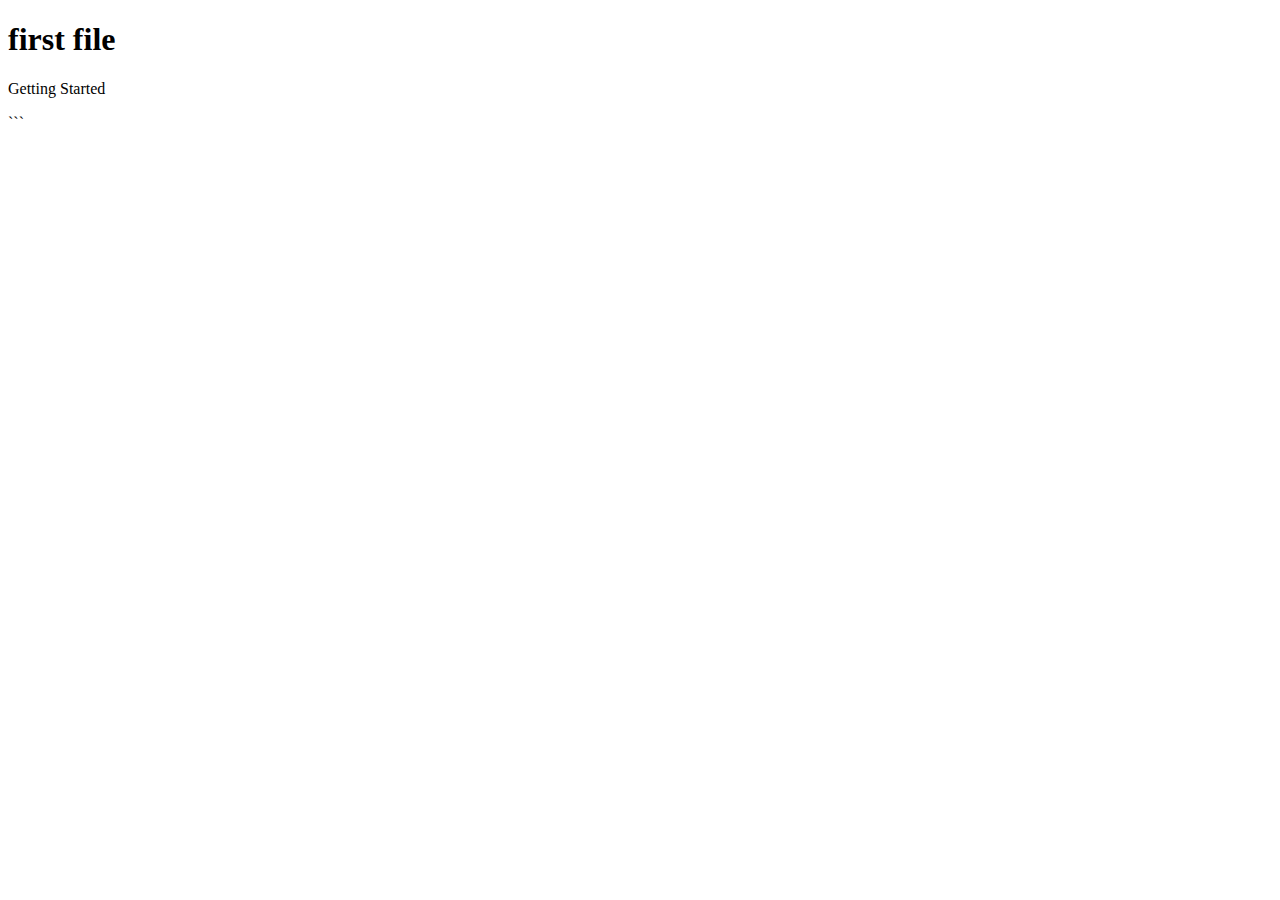
==== index.html @ abb07b84 "Initiated course home page" ====
<!DOCTYPE html>
<html lang="en-US">

    <head>
        <meta charset="utf-8">
        <meta name="viewport" content="width=device-width, initial-scale=1.0">
        <meta name="description" content="Course WDD231 - Advanced Frontend Development 1 - Charles Ajeigbe">
        <meta name="author" content="Charles Ajeigbe">
        <title>WDD231 - </title>
        </head>
    <body>
        <h1>first file</h1>
        <p>Getting Started</p>
        </body>
        </html>
```
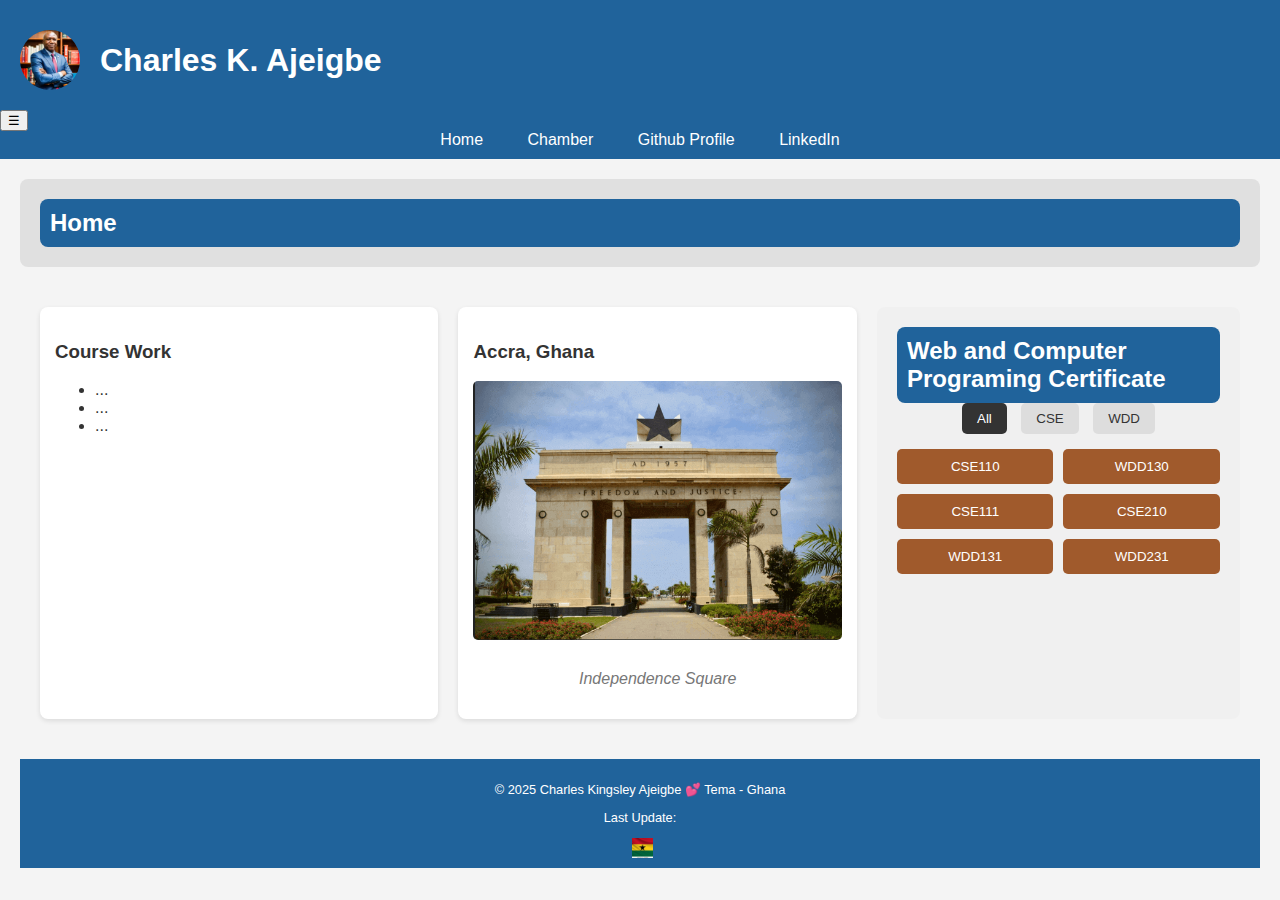
==== commit 08b8df11: "Home page buildup" ====
--- a/index.html
+++ b/index.html
@@ -6,11 +6,74 @@
         <meta name="viewport" content="width=device-width, initial-scale=1.0">
         <meta name="description" content="Course WDD231 - Advanced Frontend Development 1 - Charles Ajeigbe">
         <meta name="author" content="Charles Ajeigbe">
-        <title>WDD231 - </title>
-        </head>
-    <body>
-        <h1>first file</h1>
-        <p>Getting Started</p>
-        </body>
-        </html>
-```+        <title>Charles K. Ajeigbe</title>
+        <link rel="stylesheet" href="styles/chambers.css">
+        <link rel="stylesheet" href="styles/chambers-large.css">
+        <link rel="preconnect" href="https://fonts.googleapis.com">
+        <link rel="preconnect" href="https://fonts.gstatic.com" crossorigin>
+        <link rel="preconnect" href="https://fonts.googleapis.com/css2?family=Montserrat:wght@400;700&family=Roboto:wght@400;700&display=swap">
+        <script src="scripts/chambers.js" defer></script>
+                
+    </head>
+    <body></body>
+    <header>
+      <div class="header-container">
+        <img src="images/placeholder-profile.jpg" alt="Profile Picture" class="profile-pic">
+        <h1>Charles K. Ajeigbe</h1>
+      </div>  
+      <button id="hamburger" aria-label="Toggle Menu">&#9776;</button>
+      <nav id="menu">
+          <ul>
+            <li><a href="index.html" class="active">Home</a></li> 
+            <li><a href="about.html">Chamber</a></li>
+            <li><a href="https://github.com/Ckangel/wdd231" target="_blank">Github Profile</a></li>
+            <li><a href="https://www.linkedin.com/in/charles-ajeigbe-0a41b43/" target="_blank">LinkedIn</a></li>
+        </ul>
+      </nav>
+      </header>  
+    <main>
+      <section class="hero">
+        <h2>Home</h2>
+        </section>
+        <main class="content-area">
+          <div class="card">
+            <h3>Course Work</h3>
+            <ul>
+              <li>...</li>
+              <li>...</li>
+              <li>...</li>
+            </ul>
+          </div>
+          <div class="card">
+            <h3>Accra, Ghana</h3>
+            <img src="images/ghana.png" alt="Tema, Ghana"><p class="caption">Independence Square</p>
+          </div>
+
+        <section class="certificate-section">
+          <h2>Web and Computer Programing Certificate</h2>
+          <div class="filter-buttons">
+                <button data-filter="all" class="active">All</button>
+                <button data-filter="cse">CSE</button>
+                <button data-filter="wdd">WDD</button>
+                </div>
+
+                <div class="course-grid">
+                  <button class="course-button cse">CSE110</button>
+                  <button class="course-button wdd">WDD130</button>
+                  <button class="course-button cse">CSE111</button>
+                  <button class="course-button cse">CSE210</button>
+                  <button class="course-button wdd">WDD131</button>
+                  <button class="course-button wdd">WDD231</button>
+                  </div>
+                  </section>
+                </main>
+
+                <footer>
+                  <p>&copy; 2025 Charles Kingsley Ajeigbe 💕 Tema - Ghana</p>
+                  <p>Last Update: </p>
+                  <img src="images/placeholder-flag.jpeg" alt="Ghana Flag">
+                </footer>
+                </main>
+                </html>
+        
+      --- a/styles/chambers.css
+++ b/styles/chambers.css
@@ -0,0 +1,159 @@
+/* General Styles */
+body {
+    font-family: sans-serif;
+    margin: 0;
+    padding: 0;
+    background-color: #f4f4f4;
+    color: #333;
+}
+
+.header-container {
+    display: flex;
+    align-items: center;
+    padding: 20px;
+}
+
+header {
+    background-color: #20639B; /* Darker Teal */
+    color: #fff;
+    padding: 10px 0;
+}
+
+header h1 {
+    margin: 0;
+    margin-left: 20px;
+}
+
+nav ul {
+    padding: 0;
+    margin: 0;
+    list-style: none;
+    text-align: center;
+}
+
+nav ul li {
+    display: inline;
+    margin: 0 10px;
+}
+
+nav a {
+    color: #fff;
+    text-decoration: none;
+    padding: 5px 10px;
+    border-radius: 5px;
+}
+
+nav a:hover {
+    background-color: rgba(255, 255, 255, 0.2);
+}
+
+main {
+    padding: 20px;
+}
+
+.hero {
+    background-color: #e0e0e0;
+    padding: 20px;
+    margin-bottom: 20px;
+    border-radius: 8px;
+}
+
+/* Content Area */
+.content-area {
+    display: flex;
+    flex-direction: row;
+    gap: 20px;
+    margin-bottom: 20px;
+}
+
+.card {
+    background-color: #fff;
+    border-radius: 8px;
+    padding: 15px;
+    box-shadow: 0 2px 5px rgba(0, 0, 0, 0.1);
+    width: 48%; /* Adjust as needed for spacing */
+}
+
+.card img {
+    width: 100%;
+    border-radius: 5px;
+    margin-bottom: 10px;
+}
+
+.card .caption {
+    font-style: italic;
+    text-align: center;
+    color: #777;
+}
+
+/* Certificate Section */
+.certificate-section {
+    background-color: #f0f0f0;
+    padding: 20px;
+    border-radius: 8px;
+}
+
+h2 {
+    margin: 0;
+    background-color: #20639B;
+    color: #fff;
+    padding: 10px;
+    border-radius: 8px;
+}
+
+
+.filter-buttons {
+    margin-bottom: 15px;
+    text-align: center;
+}
+
+.filter-buttons button {
+    padding: 8px 15px;
+    border: none;
+    border-radius: 5px;
+    cursor: pointer;
+    background-color: #ddd;
+    color: #333;
+    margin: 0 5px;
+}
+
+.filter-buttons button.active {
+    background-color: #333;
+    color: #fff;
+}
+
+.course-grid {
+    display: grid;
+    grid-template-columns: repeat(auto-fit, minmax(120px, 1fr));
+    gap: 10px;
+}
+
+.course-button {
+    background-color: #a05a2c; /* Brown */
+    color: #fff;
+    border: none;
+    padding: 10px 15px;
+    border-radius: 5px;
+    cursor: pointer;
+}
+
+/* Footer Styles */
+footer {
+    background-color: #20639B;
+    color: #fff;
+    text-align: center;
+    padding: 10px 0;
+    font-size: 0.8em;
+}
+
+footer img {
+    height: 20px;
+    margin-left: 5px;
+    vertical-align: middle;
+}
+
+.profile-pic {
+    width: 60px;
+    height: 60px;
+    border-radius: 50%;
+}
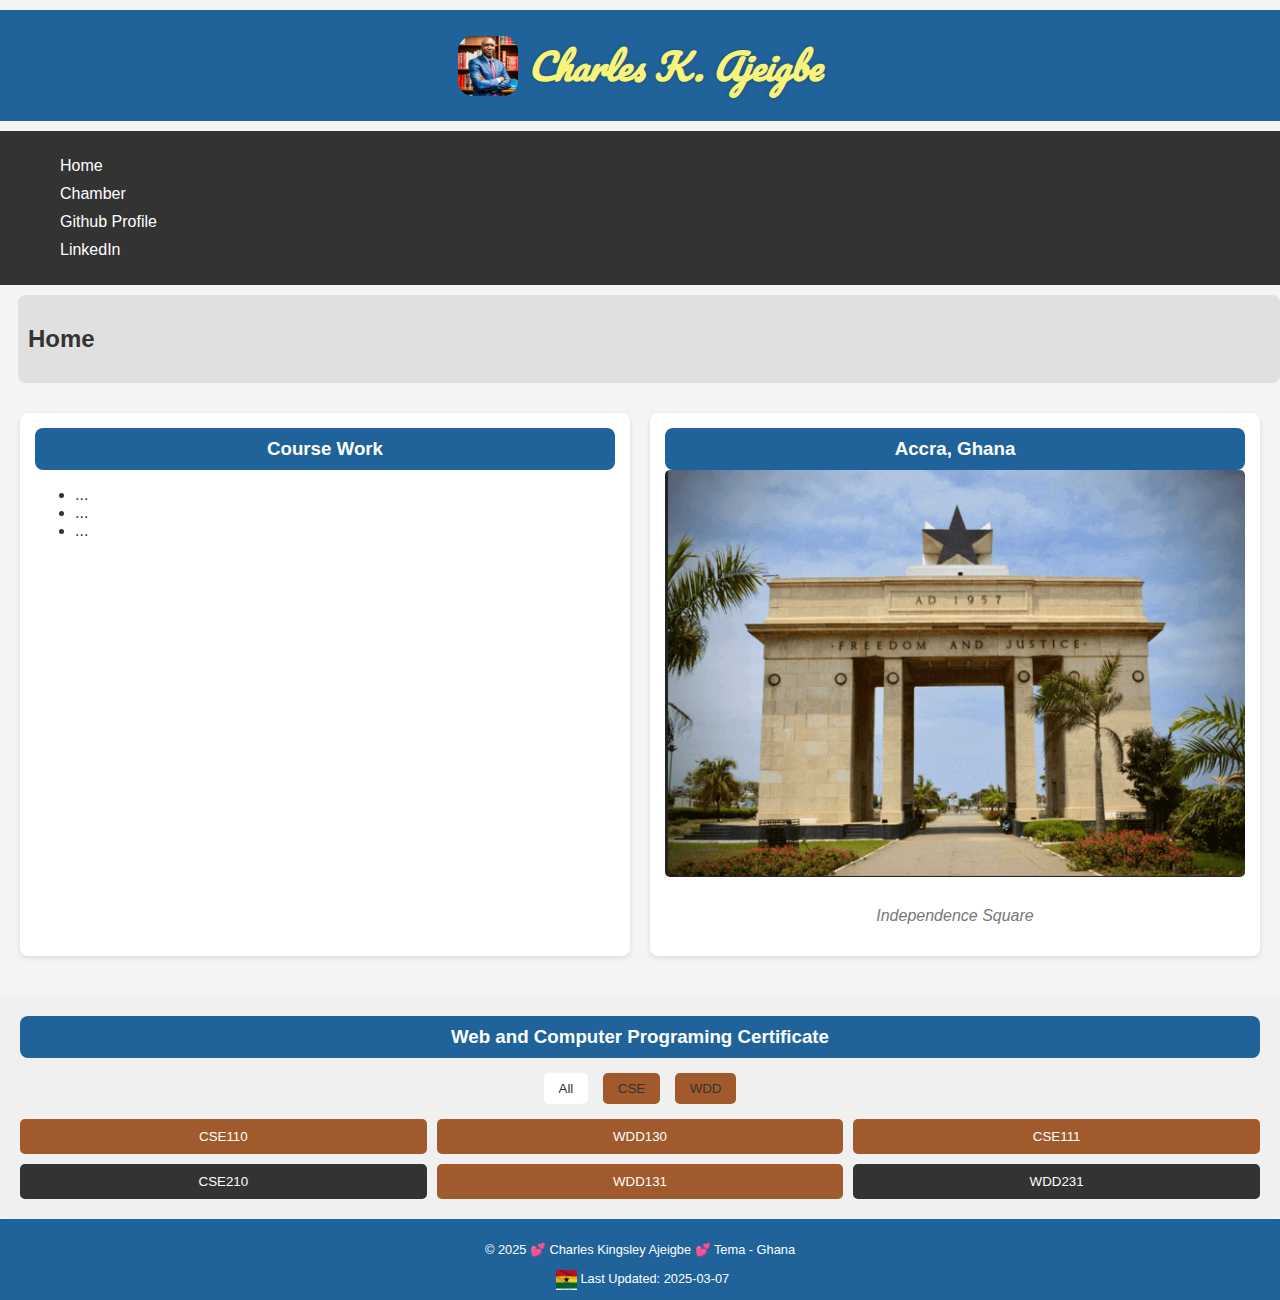
==== commit a51523dd: "Commit course Home page" ====
--- a/index.html
+++ b/index.html
@@ -13,29 +13,28 @@
         <link rel="preconnect" href="https://fonts.gstatic.com" crossorigin>
         <link rel="preconnect" href="https://fonts.googleapis.com/css2?family=Montserrat:wght@400;700&family=Roboto:wght@400;700&display=swap">
         <script src="scripts/chambers.js" defer></script>
-                
     </head>
-    <body></body>
+    <body>
     <header>
       <div class="header-container">
         <img src="images/placeholder-profile.jpg" alt="Profile Picture" class="profile-pic">
         <h1>Charles K. Ajeigbe</h1>
-      </div>  
+      </div>
+      
       <button id="hamburger" aria-label="Toggle Menu">&#9776;</button>
       <nav id="menu">
           <ul>
             <li><a href="index.html" class="active">Home</a></li> 
-            <li><a href="about.html">Chamber</a></li>
+            <li><a href="#">Chamber</a></li>
             <li><a href="https://github.com/Ckangel/wdd231" target="_blank">Github Profile</a></li>
             <li><a href="https://www.linkedin.com/in/charles-ajeigbe-0a41b43/" target="_blank">LinkedIn</a></li>
         </ul>
       </nav>
-      </header>  
-    <main>
+    </header>  
       <section class="hero">
         <h2>Home</h2>
-        </section>
-        <main class="content-area">
+      </section>
+      <main class="content-area">
           <div class="card">
             <h3>Course Work</h3>
             <ul>
@@ -48,32 +47,32 @@
             <h3>Accra, Ghana</h3>
             <img src="images/ghana.png" alt="Tema, Ghana"><p class="caption">Independence Square</p>
           </div>
-
-        <section class="certificate-section">
-          <h2>Web and Computer Programing Certificate</h2>
-          <div class="filter-buttons">
-                <button data-filter="all" class="active">All</button>
-                <button data-filter="cse">CSE</button>
-                <button data-filter="wdd">WDD</button>
-                </div>
-
-                <div class="course-grid">
-                  <button class="course-button cse">CSE110</button>
-                  <button class="course-button wdd">WDD130</button>
-                  <button class="course-button cse">CSE111</button>
-                  <button class="course-button cse">CSE210</button>
-                  <button class="course-button wdd">WDD131</button>
-                  <button class="course-button wdd">WDD231</button>
-                  </div>
-                  </section>
-                </main>
-
-                <footer>
-                  <p>&copy; 2025 Charles Kingsley Ajeigbe 💕 Tema - Ghana</p>
-                  <p>Last Update: </p>
-                  <img src="images/placeholder-flag.jpeg" alt="Ghana Flag">
-                </footer>
-                </main>
-                </html>
+        </main>
+          
+          <section class="certificate-section">
+            <h3>Web and Computer Programing Certificate</h3>
+            <div class="filter-buttons">
+              <button data-filter="all" class="active">All</button>
+              <button data-filter="cse">CSE</button>
+              <button data-filter="wdd">WDD</button>
+            </div>
+            
+            <div class="course-grid">
+              <button class="course-button cse">CSE110</button>
+              <button class="course-button wdd">WDD130</button>
+              <button class="course-button cse">CSE111</button>
+              <button class="course-button cse specific-cse210">CSE210</button>
+              <button class="course-button wdd">WDD131</button>
+              <button class="course-button wdd specific-wdd231">WDD231</button>
+            </div>
+        
+        </section>
+  
+      <footer>
+        <p>&copy; 2025 💕 Charles Kingsley Ajeigbe 💕 Tema - Ghana</p><span><img src="images/placeholder-flag.jpeg" alt="Ghana Flag"></span>
+        Last Updated: 2025-03-07
+      </footer>
+    </body>
+    </html>
         
       --- a/styles/chambers.css
+++ b/styles/chambers.css
@@ -1,6 +1,7 @@
+@import url('https://fonts.googleapis.com/css2?family=Pacifico&display=swap');
 /* General Styles */
 body {
-    font-family: sans-serif;
+    font-family: 'Roboto', sans-serif;
     margin: 0;
     padding: 0;
     background-color: #f4f4f4;
@@ -9,30 +10,46 @@
 
 .header-container {
     display: flex;
+    justify-content: center;
     align-items: center;
-    padding: 20px;
+    padding: auto;
+    margin-bottom: 10px;
+    background-color: #20639B;
+  }
+
+.header-container h1 {
+    font-size: 36px;
+    font-family: "Pacifico";
+    font-weight: 600;
+    color: #f9f379;
+    font-style: italic;
+    text-shadow: 0 0 5px rgba(0, 0, 0, 0.2);
 }
 
+.profile-pic {
+    width: 80px; 
+    height: auto;
+    margin-right: 10px; 
+}
+  
 header {
-    background-color: #20639B; /* Darker Teal */
     color: #fff;
     padding: 10px 0;
-}
-
-header h1 {
-    margin: 0;
-    margin-left: 20px;
-}
-
-nav ul {
-    padding: 0;
-    margin: 0;
-    list-style: none;
     text-align: center;
 }
 
+nav {
+    background-color: #333;
+    display: flex;
+    flex-direction: row;
+    color: #fff;
+    text-align: center;
+    padding: 5px 0;
+    justify-content: space-evenly;
+}
+
 nav ul li {
-    display: inline;
+    display: flex;
     margin: 0 10px;
 }
 
@@ -51,11 +68,21 @@
     padding: 20px;
 }
 
+.menu {
+    display: none;
+    background-color:#333
+}
+
+.hamburger {
+    display: none;
+}
+
 .hero {
     background-color: #e0e0e0;
-    padding: 20px;
-    margin-bottom: 20px;
+    padding: 10px;
+    margin-bottom: 10px;
     border-radius: 8px;
+    margin-left: 18px;
 }
 
 /* Content Area */
@@ -93,18 +120,20 @@
     border-radius: 8px;
 }
 
-h2 {
+h3 {
     margin: 0;
     background-color: #20639B;
     color: #fff;
+    text-align: center;
     padding: 10px;
     border-radius: 8px;
 }
 
-
 .filter-buttons {
+    margin-top: 15px;
     margin-bottom: 15px;
     text-align: center;
+    color: #fff;
 }
 
 .filter-buttons button {
@@ -112,29 +141,39 @@
     border: none;
     border-radius: 5px;
     cursor: pointer;
-    background-color: #ddd;
     color: #333;
+    background-color: #a05a2c;
     margin: 0 5px;
 }
 
 .filter-buttons button.active {
-    background-color: #333;
-    color: #fff;
+    background-color: #fff;
 }
 
 .course-grid {
     display: grid;
-    grid-template-columns: repeat(auto-fit, minmax(120px, 1fr));
+    grid-template-columns: repeat(3, 1fr);
+    grid-template-rows: repeat(2, 1fr);
     gap: 10px;
 }
 
 .course-button {
-    background-color: #a05a2c; /* Brown */
+    background-color: #a05a2c;
     color: #fff;
     border: none;
     padding: 10px 15px;
     border-radius: 5px;
     cursor: pointer;
+}
+
+.specific-cse210 {
+    color:#fff;
+    background-color: #333;
+}
+    
+.specific-wdd231 {
+    color:#fff;    
+    background-color: #333;
 }
 
 /* Footer Styles */
@@ -155,5 +194,5 @@
 .profile-pic {
     width: 60px;
     height: 60px;
-    border-radius: 50%;
-}
+    border-radius: 25%;
+}--- a/styles/chambers-large.css
+++ b/styles/chambers-large.css
@@ -0,0 +1,49 @@
+/* Style for larger screens */
+#menu {
+    display: block;
+}
+
+#hamburger {
+    display: none;
+}
+
+/* Media query for smaller screens */
+@media (max-width: 768px) {
+    #menu {
+        display: none;
+        position: absolute;
+        background-color: #f0f0f0;
+        padding: 10px;
+        top: 40px; /* Adjust based on button height */
+        left: 0;
+        width: 100%;
+    }
+
+    #hamburger {
+        display: block;
+        cursor: pointer;
+        font-size: 24px;
+        background-color: transparent;
+        border: none;
+    }
+
+    #menu ul {
+        list-style: none;
+        padding: 0;
+        margin: 0;
+    }
+
+    #menu ul li {
+        margin-bottom: 10px;
+    }
+
+    #menu ul li a {
+        text-decoration: none;
+        color: #333;
+    }
+}
+
+/* Active state for menu */
+#menu.active {
+    display: block;
+}
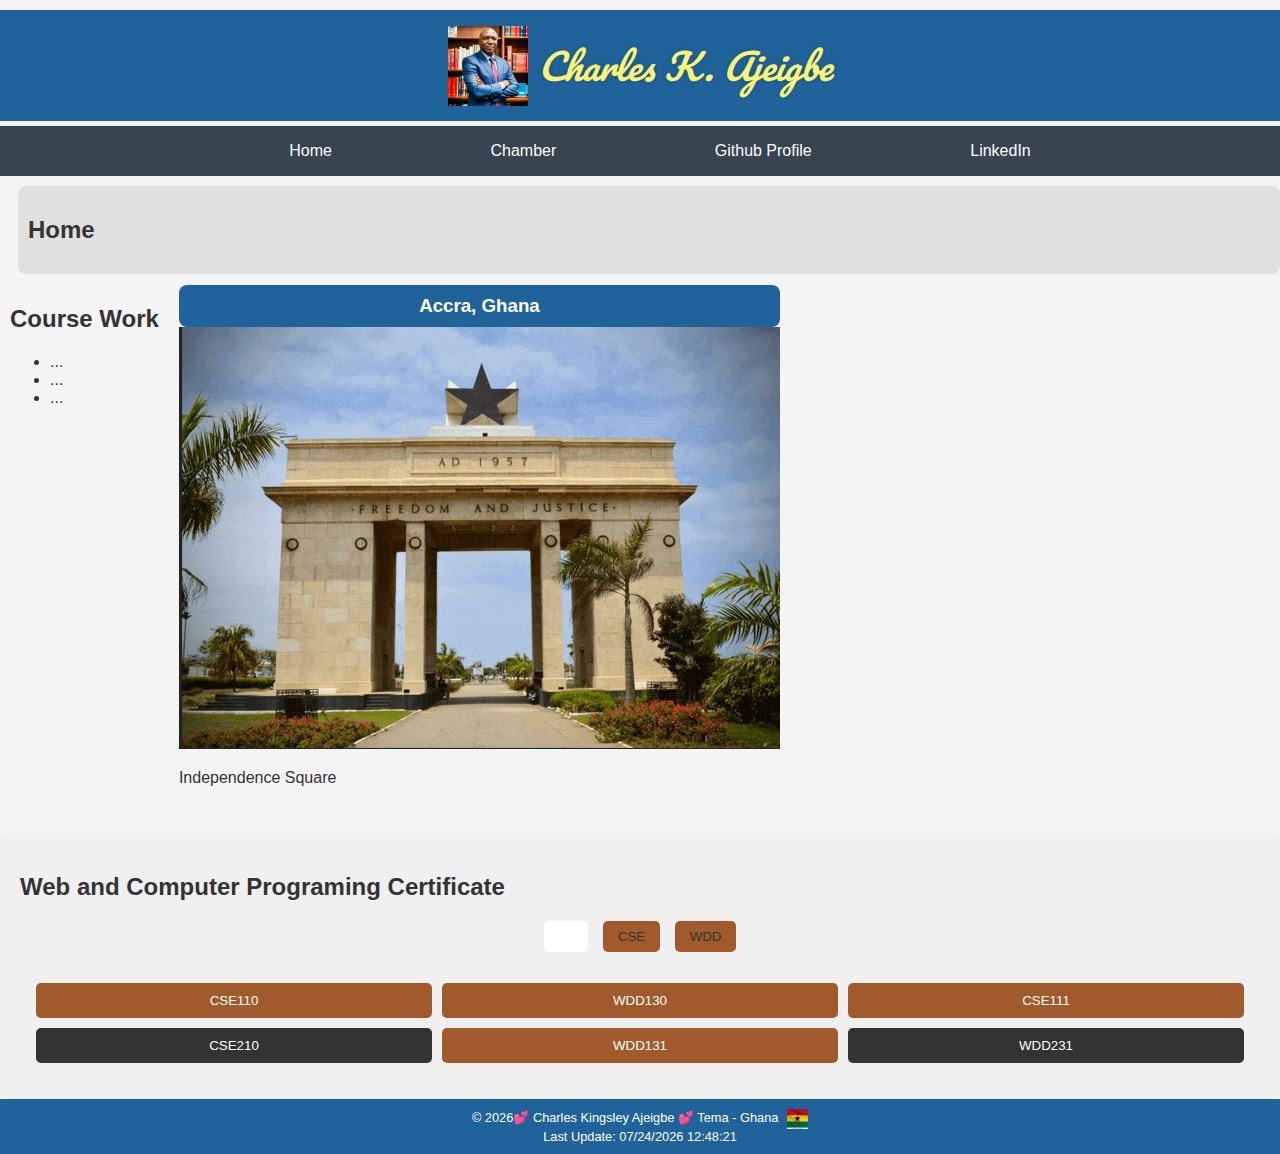
==== commit e8ec3470: "Update of Home page" ====
--- a/index.html
+++ b/index.html
@@ -22,26 +22,29 @@
       </div>
       
       <button id="hamburger" aria-label="Toggle Menu">&#9776;</button>
-      <nav id="menu">
+      
+      <nav>
           <ul>
-            <li><a href="index.html" class="active">Home</a></li> 
-            <li><a href="#">Chamber</a></li>
-            <li><a href="https://github.com/Ckangel/wdd231" target="_blank">Github Profile</a></li>
-            <li><a href="https://www.linkedin.com/in/charles-ajeigbe-0a41b43/" target="_blank">LinkedIn</a></li>
+            <li><a href="index.html" class="nav-item">Home</a></li> 
+            <li><a href="#" class="nav-item">Chamber</a></li>
+            <li><a href="https://github.com/Ckangel/wdd231" class="nav-item" target="_blank">Github Profile</a></li>
+            <li><a href="https://www.linkedin.com/in/charles-ajeigbe-0a41b43/" class="nav-item" target="_blank">LinkedIn</a></li>
         </ul>
       </nav>
     </header>  
       <section class="hero">
         <h2>Home</h2>
       </section>
+
       <main class="content-area">
           <div class="card">
-            <h3>Course Work</h3>
+            <h2>Course Work</h2>
             <ul>
               <li>...</li>
               <li>...</li>
-              <li>...</li>
+              <li>...</li>              
             </ul>
+
           </div>
           <div class="card">
             <h3>Accra, Ghana</h3>
@@ -50,7 +53,7 @@
         </main>
           
           <section class="certificate-section">
-            <h3>Web and Computer Programing Certificate</h3>
+            <h2>Web and Computer Programing Certificate</h2>
             <div class="filter-buttons">
               <button data-filter="all" class="active">All</button>
               <button data-filter="cse">CSE</button>
@@ -67,12 +70,16 @@
             </div>
         
         </section>
-  
-      <footer>
-        <p>&copy; 2025 💕 Charles Kingsley Ajeigbe 💕 Tema - Ghana</p><span><img src="images/placeholder-flag.jpeg" alt="Ghana Flag"></span>
-        Last Updated: 2025-03-07
-      </footer>
-    </body>
+        <footer>
+          <div>
+            &copy; <span id="year"></span>💕 Charles Kingsley Ajeigbe 💕 Tema - Ghana
+            <span><img src="images/placeholder-flag.jpeg" alt="Ghana Flag"></span>
+          </div>
+          <div>
+            Last Update: <span id="last-modified"></span>
+          </div>
+        </footer>
+      </body>
     </html>
         
       --- a/styles/chambers.css
+++ b/styles/chambers.css
@@ -13,14 +13,14 @@
     justify-content: center;
     align-items: center;
     padding: auto;
-    margin-bottom: 10px;
+    margin-bottom: 5px;
     background-color: #20639B;
   }
 
 .header-container h1 {
     font-size: 36px;
     font-family: "Pacifico";
-    font-weight: 600;
+    font-weight: 300;
     color: #f9f379;
     font-style: italic;
     text-shadow: 0 0 5px rgba(0, 0, 0, 0.2);
@@ -35,43 +35,37 @@
 header {
     color: #fff;
     padding: 10px 0;
-    text-align: center;
 }
 
 nav {
-    background-color: #333;
-    display: flex;
-    flex-direction: row;
-    color: #fff;
-    text-align: center;
-    padding: 5px 0;
-    justify-content: space-evenly;
-}
-
-nav ul li {
-    display: flex;
-    margin: 0 10px;
+	background-color: #36454f;
+}
+nav ul {
+	list-style-type: none;
+	display: flex;
+	flex-wrap: wrap;
+	max-width: 900px;
+	margin: 0 auto;
+	justify-content: space-around;
+	align-items: center;
 }
 
 nav a {
-    color: #fff;
-    text-decoration: none;
-    padding: 5px 10px;
-    border-radius: 5px;
-}
-
+	display: block;
+	color: #fff;
+	text-align: center;
+	padding: 1rem;
+	text-decoration: none;
+}
+  
 nav a:hover {
     background-color: rgba(255, 255, 255, 0.2);
 }
 
 main {
-    padding: 20px;
-}
-
-.menu {
-    display: none;
-    background-color:#333
-}
+    padding: 10px;
+}
+
 
 .hamburger {
     display: none;
@@ -80,7 +74,7 @@
 .hero {
     background-color: #e0e0e0;
     padding: 10px;
-    margin-bottom: 10px;
+    margin-bottom: 1px;
     border-radius: 8px;
     margin-left: 18px;
 }
@@ -93,24 +87,28 @@
     margin-bottom: 20px;
 }
 
-.card {
-    background-color: #fff;
-    border-radius: 8px;
-    padding: 15px;
-    box-shadow: 0 2px 5px rgba(0, 0, 0, 0.1);
-    width: 48%; /* Adjust as needed for spacing */
-}
-
-.card img {
-    width: 100%;
-    border-radius: 5px;
-    margin-bottom: 10px;
-}
-
-.card .caption {
-    font-style: italic;
-    text-align: center;
-    color: #777;
+.course-grid {
+    display: grid;
+    grid-template-columns: repeat(auto-fill, minmax(300px, 1fr));
+    gap: 1rem;
+    padding: 1rem;
+}
+
+.course-card {
+    background: #f8f9fa;
+    padding: 1.5rem;
+    border-radius: 8px;
+    box-shadow: 0 2px 4px rgba(0,0,0,0.1);
+}
+
+.course-card.completed {
+    background: #e8f5e9;
+    border-left: 4px solid #4CAF50;
+}
+
+.filter-buttons .active {
+    background: #2196F3;
+    color: white;
 }
 
 /* Certificate Section */
@@ -176,12 +174,49 @@
     background-color: #333;
 }
 
+
+/*  Media Query for Smaller Screens */
+@media (max-width: 320px) { 
+    .nav-links {
+      display: none; 
+      flex-direction: column;  
+      position: absolute;
+      top: 0;  
+      right: 0;
+      background-color: rgba(var(--primary-color-rgb),0.95);
+      width: auto;
+      text-align: right;
+      padding: 1rem;
+      margin-top: 0;
+      z-index: 10;
+      border-radius: 0 0 0 10px;
+    }
+  
+    .nav-links.active {  
+      display: flex !important;
+    }
+
+    .nav-links li {
+      margin: 0.5rem 0;
+    }
+  
+    .hamburger {
+      display: block;
+    }
+
+  
+    .logo h1 {
+      font-size: 1.2rem;
+    }
+  }
+
+
 /* Footer Styles */
 footer {
     background-color: #20639B;
     color: #fff;
     text-align: center;
-    padding: 10px 0;
+    padding: 10px;
     font-size: 0.8em;
 }
 
@@ -189,10 +224,4 @@
     height: 20px;
     margin-left: 5px;
     vertical-align: middle;
-}
-
-.profile-pic {
-    width: 60px;
-    height: 60px;
-    border-radius: 25%;
 }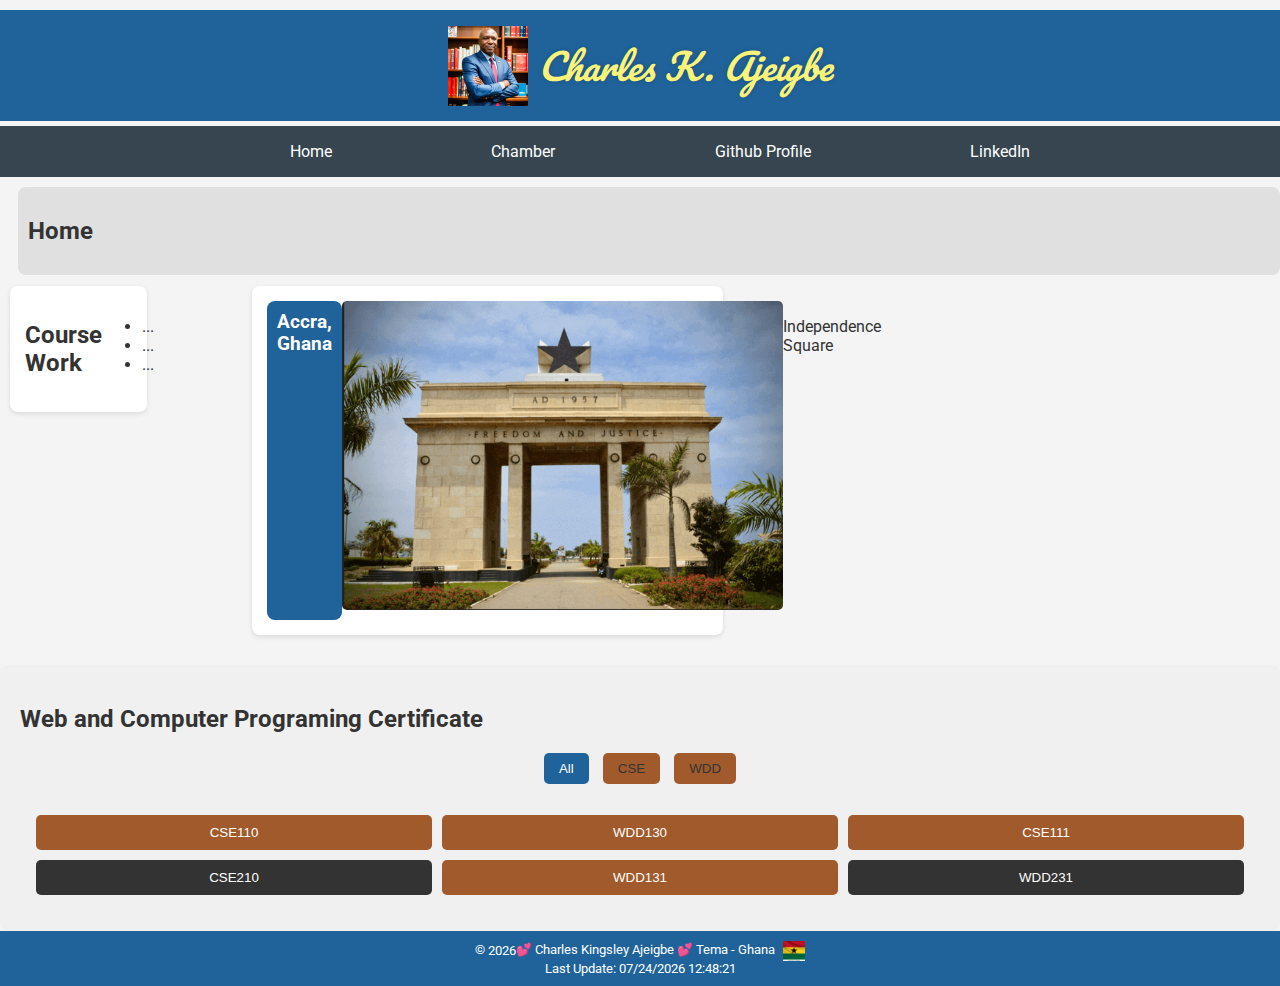
==== commit ee25e611: "Almost perfected with audit error fixes" ====
--- a/index.html
+++ b/index.html
@@ -7,12 +7,13 @@
         <meta name="description" content="Course WDD231 - Advanced Frontend Development 1 - Charles Ajeigbe">
         <meta name="author" content="Charles Ajeigbe">
         <title>Charles K. Ajeigbe</title>
-        <link rel="stylesheet" href="styles/chambers.css">
-        <link rel="stylesheet" href="styles/chambers-large.css">
+        <link rel="stylesheet" href="styles/style.css">
+        <link rel="stylesheet" href="styles/style-large.css">
+        <link rel="preconnect" href="https://fonts.gstatic.com" crossorigin>
         <link rel="preconnect" href="https://fonts.googleapis.com">
         <link rel="preconnect" href="https://fonts.gstatic.com" crossorigin>
-        <link rel="preconnect" href="https://fonts.googleapis.com/css2?family=Montserrat:wght@400;700&family=Roboto:wght@400;700&display=swap">
-        <script src="scripts/chambers.js" defer></script>
+        <link href="https://fonts.googleapis.com/css2?family=Montserrat:ital,wght@0,100..900;1,100..900&family=Roboto:ital,wght@0,100;0,300;0,400;0,500;0,700;0,900;1,100;1,300;1,400;1,500;1,700;1,900&display=swap" rel="stylesheet">        
+        <script src="scripts/style.js" defer></script>
     </head>
     <body>
     <header>
@@ -37,6 +38,7 @@
       </section>
 
       <main class="content-area">
+        <section class="boxstyle">
           <div class="card">
             <h2>Course Work</h2>
             <ul>
@@ -44,12 +46,16 @@
               <li>...</li>
               <li>...</li>              
             </ul>
+          </div>
+          </section>
 
-          </div>
+        <section class="boxstyle">
           <div class="card">
             <h3>Accra, Ghana</h3>
             <img src="images/ghana.png" alt="Tema, Ghana"><p class="caption">Independence Square</p>
           </div>
+        </section>
+
         </main>
           
           <section class="certificate-section">
--- a/styles/style.css
+++ b/styles/style.css
@@ -0,0 +1,250 @@
+@import url('https://fonts.googleapis.com/css2?family=Pacifico&display=swap');
+/* General Styles */
+body {
+    font-family: 'Roboto', sans-serif;
+    margin: 0;
+    padding: 0;
+    background-color: #f4f4f4;
+    color: #333;
+}
+
+.header-container {
+    display: flex;
+    justify-content: center;
+    align-items: center;
+    padding: auto;
+    margin-bottom: 5px;
+    background-color: #20639B;
+  }
+
+.header-container h1 {
+    font-size: 36px;
+    font-family: "Pacifico";
+    font-weight: 300;
+    color: #f9f379;
+    font-style: italic;
+    text-shadow: 0 0 5px rgba(0, 0, 0, 0.2);
+}
+
+.profile-pic {
+    width: 80px; 
+    height: auto;
+    margin-right: 10px; 
+}
+  
+header {
+    color: #fff;
+    padding: 10px 0;
+}
+
+nav {
+	background-color: #36454f;
+}
+nav ul {
+	list-style-type: none;
+	display: flex;
+	flex-wrap: wrap;
+	max-width: 900px;
+	margin: 0 auto;
+	justify-content: space-around;
+	align-items: center;
+}
+
+nav a {
+	display: block;
+	color: #fff;
+	text-align: center;
+	padding: 1rem;
+	text-decoration: none;
+}
+  
+nav a:hover {
+    background-color: rgba(255, 255, 255, 0.2);
+}
+
+main {
+    padding: 10px;
+}
+
+
+.hamburger {
+    display: none;
+}
+
+.hero {
+    background-color: #e0e0e0;
+    padding: 10px;
+    margin-bottom: 1px;
+    border-radius: 8px;
+    margin-left: 18px;
+}
+
+/* Content Area */
+.content-area {
+    display: flex;
+    flex-direction: row;
+    gap: 20px;
+    margin-bottom: 20px;
+}
+
+.course-grid {
+    display: grid;
+    grid-template-columns: repeat(auto-fill, minmax(300px, 1fr));
+    gap: 1rem;
+    padding: 1rem;
+}
+
+.card {
+    display: flex;
+    flex-direction: row;
+    background-color: #fff;
+    border-radius: 8px;
+    padding: 15px;
+    box-shadow: 0 2px 5px rgb(0, 0, 0, 0.1);
+    width: 48%;
+}
+
+.card img {
+    width: 100%;
+    border-radius: 5px;
+    margin-bottom: 10px;
+}
+
+.card caption {
+    font-style: italic;
+    font-weight: bold;
+    text-align: center;
+    color: #777;
+}
+
+.course-card {
+    background: #f8f9fa;
+    padding: 1.5rem;
+    border-radius: 8px;
+    box-shadow: 0 2px 4px rgba(0,0,0,0.1);
+}
+
+.course-card.completed {
+    background: #e8f5e9;
+    border-left: 4px solid #4CAF50;
+}
+
+.filter-buttons .active {
+    background: #2196F3;
+    color: white;
+}
+
+/* Certificate Section */
+.certificate-section {
+    background-color: #f0f0f0;
+    padding: 20px;
+    border-radius: 8px;
+}
+
+h3 {
+    margin: 0;
+    background-color: #20639B;
+    color: #fff;
+    text-align: center;
+    padding: 10px;
+    border-radius: 8px;
+}
+
+.filter-buttons {
+    margin-top: 15px;
+    margin-bottom: 15px;
+    text-align: center;
+    color: #fff;
+}
+
+.filter-buttons button {
+    padding: 8px 15px;
+    border: none;
+    border-radius: 5px;
+    cursor: pointer;
+    color: #333;
+    background-color: #a05a2c;
+    margin: 0 5px;
+}
+
+.filter-buttons button.active {
+    background-color: #20639B;
+}
+
+.course-grid {
+    display: grid;
+    grid-template-columns: repeat(3, 1fr);
+    grid-template-rows: repeat(2, 1fr);
+    gap: 10px;
+}
+
+.course-button {
+    background-color: #a05a2c;
+    color: #fff;
+    border: none;
+    padding: 10px 15px;
+    border-radius: 5px;
+    cursor: pointer;
+}
+
+.specific-cse210 {
+    color:#fff;
+    background-color: #333;
+}
+    
+.specific-wdd231 {
+    color:#fff;    
+    background-color: #333;
+}
+
+
+/*  Media Query for Smaller Screens */
+@media (max-width: 320px) { 
+    .nav-links {
+      display: none; 
+      flex-direction: column;  
+      position: absolute;
+      top: 0;  
+      right: 0;
+      background-color: rgba(var(--primary-color-rgb),0.95);
+      width: auto;
+      text-align: right;
+      padding: 1rem;
+      margin-top: 0;
+      z-index: 10;
+      border-radius: 0 0 0 10px;
+    }
+  
+    .nav-links.active {  
+      display: flex !important;
+    }
+
+    .nav-links li {
+      margin: 0.5rem 0;
+    }
+  
+    .hamburger {
+      display: block;
+    }
+
+  
+    .logo h1 {
+      font-size: 1.2rem;
+    }
+  }
+
+
+/* Footer Styles */
+footer {
+    background-color: #20639B;
+    color: #fff;
+    text-align: center;
+    padding: 10px;
+    font-size: 0.8em;
+}
+
+footer img {
+    height: 20px;
+    margin-left: 5px;
+    vertical-align: middle;
+}--- a/styles/style-large.css
+++ b/styles/style-large.css
@@ -0,0 +1,49 @@
+/* Style for larger screens */
+#menu {
+    display: block;
+}
+
+#hamburger {
+    display: none;
+}
+
+/* Media query for smaller screens */
+@media (max-width: 768px) {
+    #menu {
+        display: none;
+        position: absolute;
+        background-color: #f0f0f0;
+        padding: 10px;
+        top: 40px; /* Adjust based on button height */
+        left: 0;
+        width: 100%;
+    }
+
+    #hamburger {
+        display: block;
+        cursor: pointer;
+        font-size: 24px;
+        background-color: transparent;
+        border: none;
+    }
+
+    #menu ul {
+        list-style: none;
+        padding: 0;
+        margin: 0;
+    }
+
+    #menu ul li {
+        margin-bottom: 10px;
+    }
+
+    #menu ul li a {
+        text-decoration: none;
+        color: #333;
+    }
+}
+
+/* Active state for menu */
+#menu.active {
+    display: block;
+}
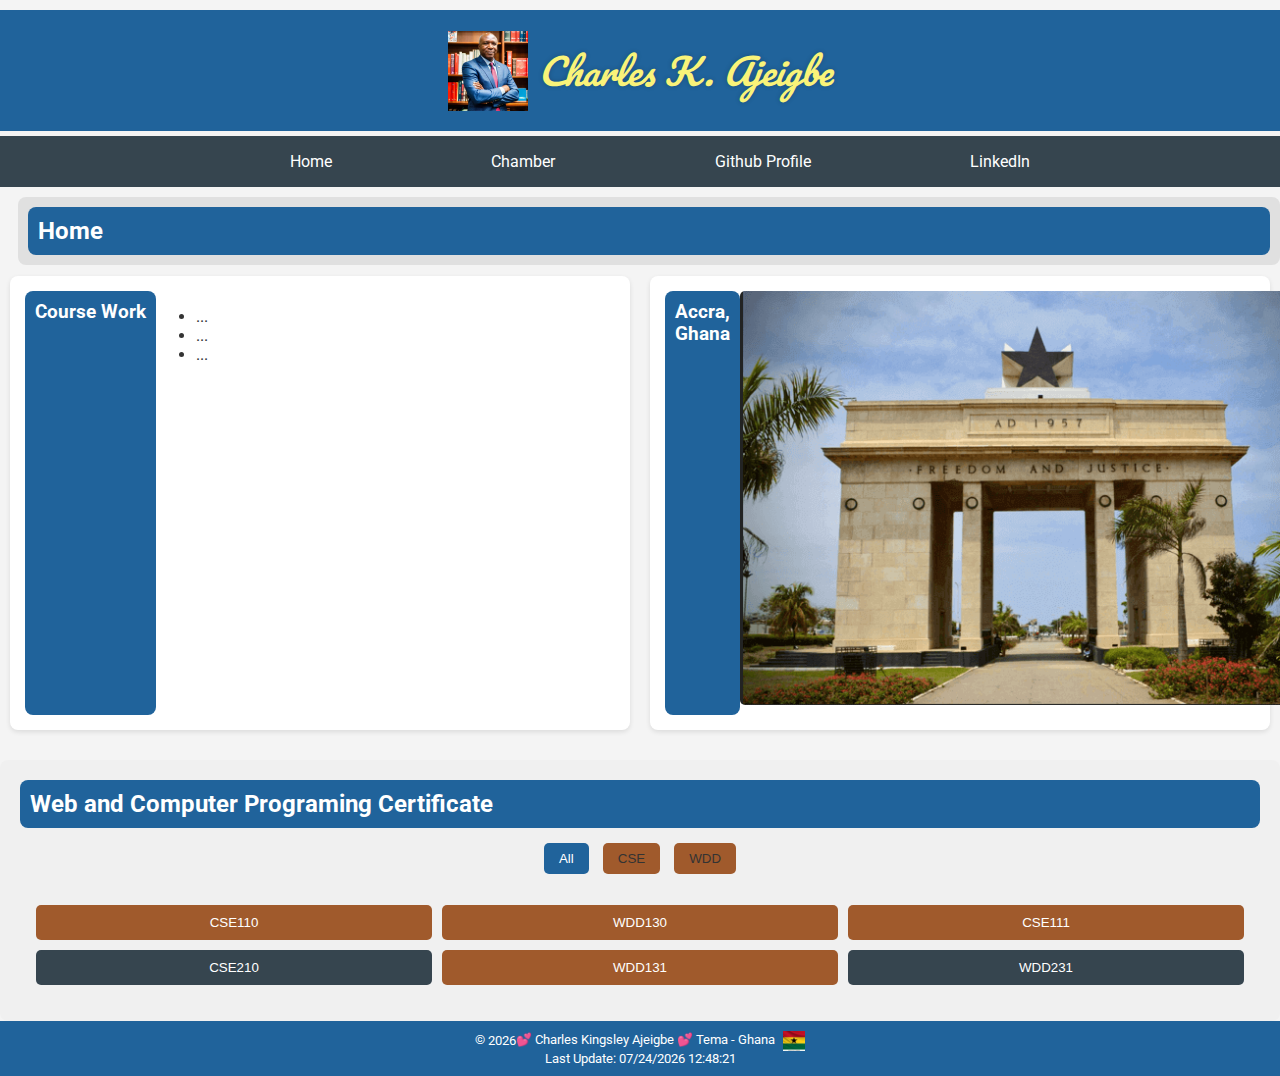
==== commit 3887138e: "More corrections per audit" ====
--- a/index.html
+++ b/index.html
@@ -38,23 +38,21 @@
       </section>
 
       <main class="content-area">
-        <section class="boxstyle">
           <div class="card">
-            <h2>Course Work</h2>
+            <h3>Course Work</h3>
             <ul>
               <li>...</li>
               <li>...</li>
               <li>...</li>              
             </ul>
           </div>
-          </section>
 
-        <section class="boxstyle">
+
           <div class="card">
             <h3>Accra, Ghana</h3>
-            <img src="images/ghana.png" alt="Tema, Ghana"><p class="caption">Independence Square</p>
+            <img src="images/ghana.png" alt="Tema, Ghana">
+            <p class="caption">Independence Square</p>
           </div>
-        </section>
 
         </main>
           
--- a/styles/style.css
+++ b/styles/style.css
@@ -12,7 +12,7 @@
     display: flex;
     justify-content: center;
     align-items: center;
-    padding: auto;
+    padding: 5px;
     margin-bottom: 5px;
     background-color: #20639B;
   }
@@ -87,6 +87,12 @@
     margin-bottom: 20px;
 }
 
+.boxstyle {
+    box-sizing: border-box;
+    border-color: #2196F3;
+    border-style: double;
+}
+
 .course-grid {
     display: grid;
     grid-template-columns: repeat(auto-fill, minmax(300px, 1fr));
@@ -138,6 +144,15 @@
 .certificate-section {
     background-color: #f0f0f0;
     padding: 20px;
+    border-radius: 8px;
+}
+
+h2 {
+    margin: 0;
+    background-color: #20639B;
+    color: #fff;
+    text-align: left;
+    padding: 10px;
     border-radius: 8px;
 }
 
@@ -189,17 +204,17 @@
 
 .specific-cse210 {
     color:#fff;
-    background-color: #333;
+	background-color: #36454f;
 }
     
 .specific-wdd231 {
     color:#fff;    
-    background-color: #333;
+    background-color: #36454f;
 }
 
 
 /*  Media Query for Smaller Screens */
-@media (max-width: 320px) { 
+@media (max-width: 768px) { 
     .nav-links {
       display: none; 
       flex-direction: column;  
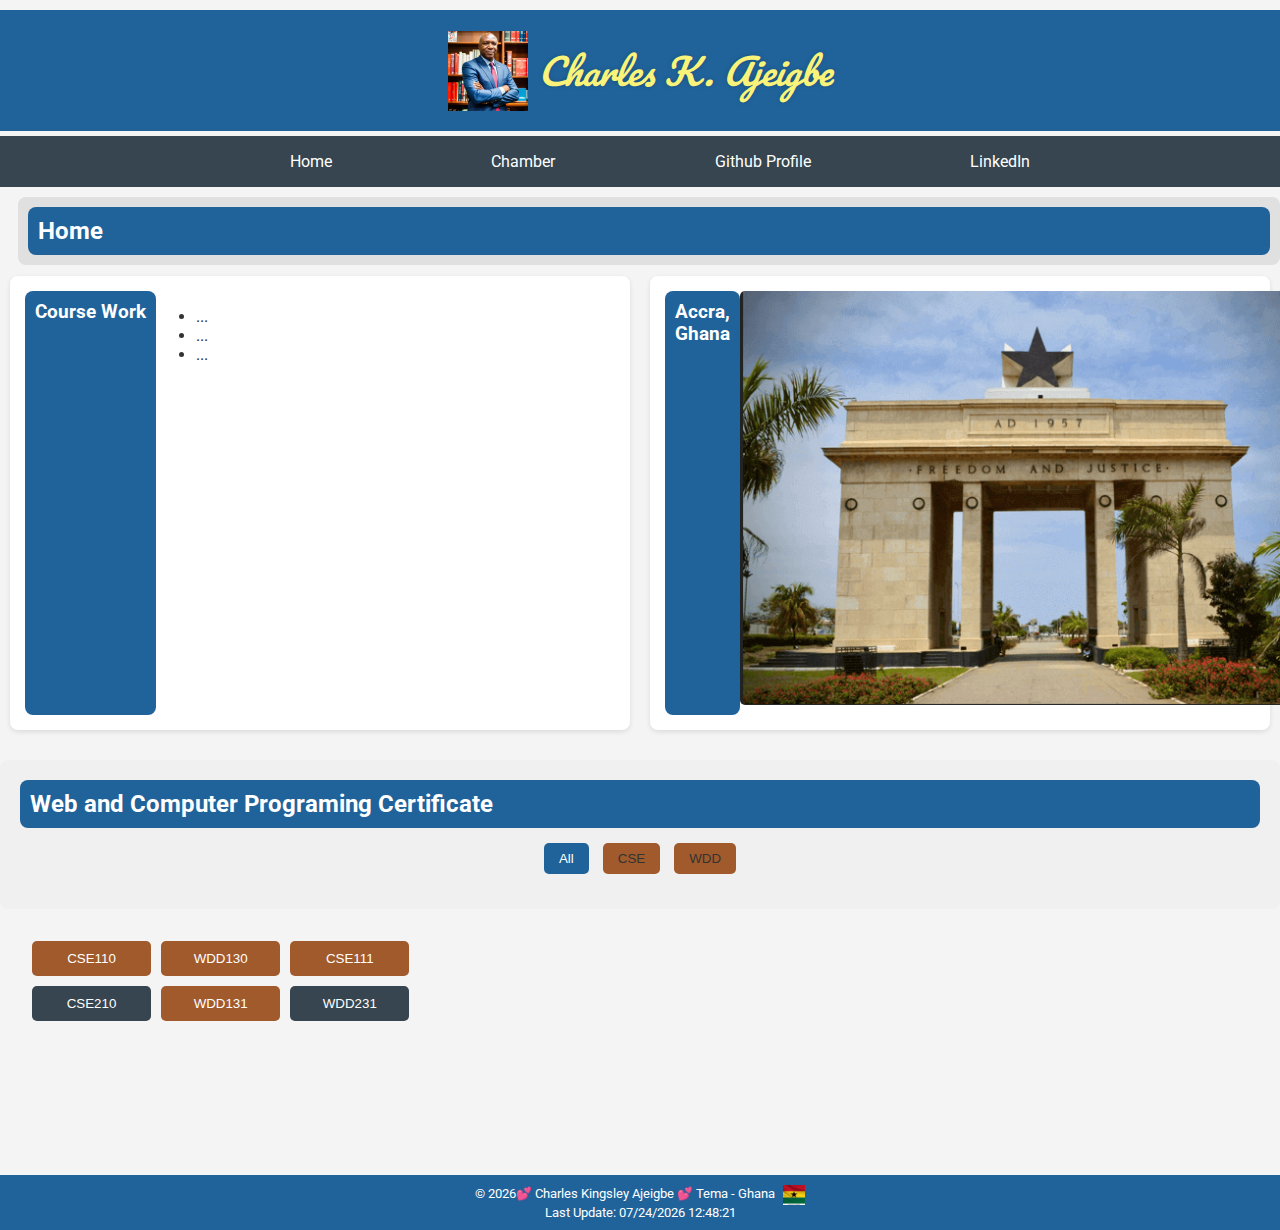
==== commit c7cb8797: "Updating corrections" ====
--- a/index.html
+++ b/index.html
@@ -63,7 +63,8 @@
               <button data-filter="cse">CSE</button>
               <button data-filter="wdd">WDD</button>
             </div>
-            
+          </section>
+          <section class="course-grid section">
             <div class="course-grid">
               <button class="course-button cse">CSE110</button>
               <button class="course-button wdd">WDD130</button>
@@ -72,8 +73,8 @@
               <button class="course-button wdd">WDD131</button>
               <button class="course-button wdd specific-wdd231">WDD231</button>
             </div>
-        
-        </section>
+          </section>
+          
         <footer>
           <div>
             &copy; <span id="year"></span>💕 Charles Kingsley Ajeigbe 💕 Tema - Ghana
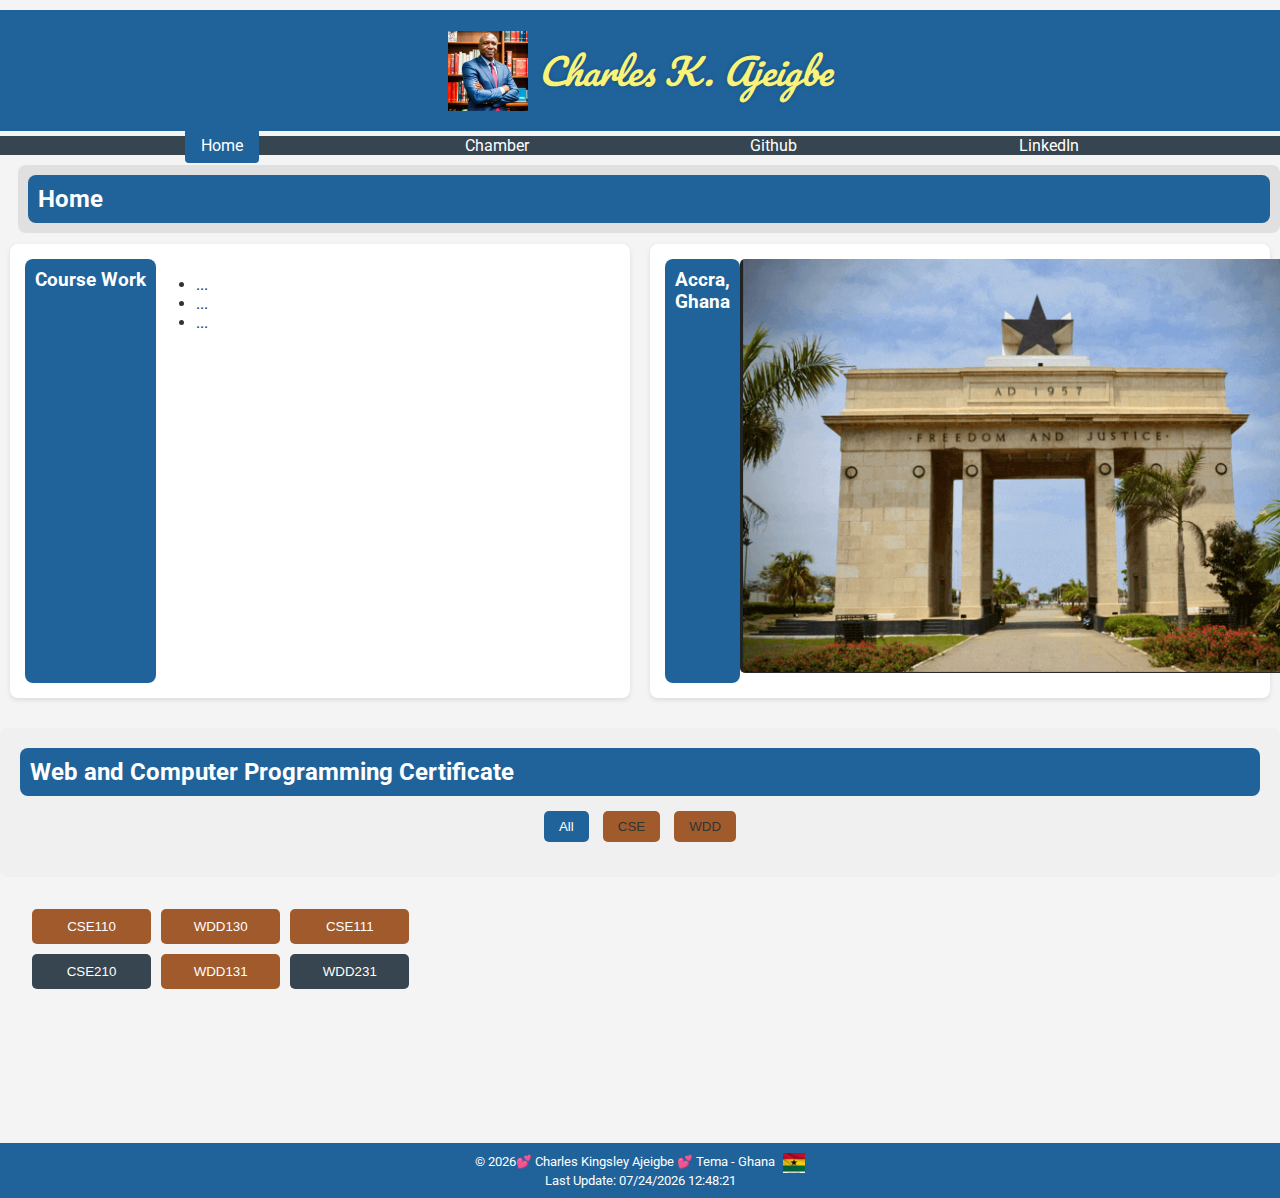
==== commit 89a936c3: "Final commit for Home Page" ====
--- a/index.html
+++ b/index.html
@@ -16,23 +16,23 @@
         <script src="scripts/style.js" defer></script>
     </head>
     <body>
-    <header>
-      <div class="header-container">
-        <img src="images/placeholder-profile.jpg" alt="Profile Picture" class="profile-pic">
-        <h1>Charles K. Ajeigbe</h1>
-      </div>
-      
-      <button id="hamburger" aria-label="Toggle Menu">&#9776;</button>
-      
-      <nav>
-          <ul>
-            <li><a href="index.html" class="nav-item">Home</a></li> 
+      <header>
+        <div class="header-container">
+          <img src="images/placeholder-profile.jpg" alt="Profile Picture" class="profile-pic">
+          <h1>Charles K. Ajeigbe</h1>
+          <button id="hamburger" aria-label="Toggle Menu">&#9776;</button>
+        </div>
+        
+        <nav id="menu">
+          <ul class="nav-links">
+            <li><a href="index.html" class="nav-item active">Home</a></li> 
             <li><a href="#" class="nav-item">Chamber</a></li>
-            <li><a href="https://github.com/Ckangel/wdd231" class="nav-item" target="_blank">Github Profile</a></li>
+            <li><a href="https://github.com/Ckangel/wdd231" class="nav-item" target="_blank">Github</a></li>
             <li><a href="https://www.linkedin.com/in/charles-ajeigbe-0a41b43/" class="nav-item" target="_blank">LinkedIn</a></li>
-        </ul>
-      </nav>
-    </header>  
+          </ul>
+        </nav>
+      </header>
+        
       <section class="hero">
         <h2>Home</h2>
       </section>
@@ -57,13 +57,14 @@
         </main>
           
           <section class="certificate-section">
-            <h2>Web and Computer Programing Certificate</h2>
+            <h2>Web and Computer Programming Certificate</h2>
             <div class="filter-buttons">
               <button data-filter="all" class="active">All</button>
               <button data-filter="cse">CSE</button>
               <button data-filter="wdd">WDD</button>
             </div>
           </section>
+          
           <section class="course-grid section">
             <div class="course-grid">
               <button class="course-button cse">CSE110</button>
@@ -74,7 +75,7 @@
               <button class="course-button wdd specific-wdd231">WDD231</button>
             </div>
           </section>
-          
+
         <footer>
           <div>
             &copy; <span id="year"></span>💕 Charles Kingsley Ajeigbe 💕 Tema - Ghana
--- a/styles/style.css
+++ b/styles/style.css
@@ -37,38 +37,84 @@
     padding: 10px 0;
 }
 
+/* Navigation Styles */
 nav {
-	background-color: #36454f;
-}
-nav ul {
-	list-style-type: none;
-	display: flex;
-	flex-wrap: wrap;
-	max-width: 900px;
-	margin: 0 auto;
-	justify-content: space-around;
-	align-items: center;
-}
-
-nav a {
-	display: block;
-	color: #fff;
-	text-align: center;
-	padding: 1rem;
-	text-decoration: none;
-}
-  
-nav a:hover {
-    background-color: rgba(255, 255, 255, 0.2);
-}
-
-main {
-    padding: 10px;
-}
-
-
-.hamburger {
+    background-color: #36454f;
+    transition: 0.3s ease;
+  }
+  
+  .nav-links {
+    list-style: none;
+    gap: 5px;
+    display: flex;
+    flex: 1;
+    justify-content: flex-end;
+    margin: 0 auto;
+    justify-content: space-evenly;
+    padding: 0;
+    color: #fff;
+  }
+
+  .nav-links li {
+    margin: 0;
+  }
+
+  .nav-links a {
+    color: white;
+    text-decoration: none;
+    padding: 0.5rem 1rem;
+    border-radius: 5px;
+    background-color: var(--primary-color);
+    transition: background-color 0.3s;
+  }
+  
+  #hamburger {
     display: none;
+    background: none;
+    border: none;
+    color: white;
+    font-size: 1.5rem;
+    cursor: pointer;
+    position: absolute;
+    right: 20px;
+  }
+  
+  /* Active State */
+  .nav-item.active {
+    background-color: #20639B;
+    border-radius: 4px;
+  }
+  
+  /* Mobile Styles */
+  @media (max-width: 768px) {
+    #hamburger {
+      display: block;
+    }
+  
+    .nav-links {
+      display: none;
+      width: 100%;
+      flex-direction: column;
+      text-align: center;
+      padding: 1rem 0;
+    }
+  
+    .nav-links.active {
+      display: flex;
+    }
+  
+    .nav-links li {
+      margin: 0.5rem 0;
+    }
+  
+    .header-container {
+      justify-content: flex-start;
+      padding-left: 20px;
+    }
+  }
+  
+  main {
+    padding: 10px;
 }
 
 .hero {
@@ -85,12 +131,6 @@
     flex-direction: row;
     gap: 20px;
     margin-bottom: 20px;
-}
-
-.boxstyle {
-    box-sizing: border-box;
-    border-color: #2196F3;
-    border-style: double;
 }
 
 .course-grid {
@@ -184,6 +224,7 @@
 
 .filter-buttons button.active {
     background-color: #20639B;
+    color: white;
 }
 
 .course-grid {
